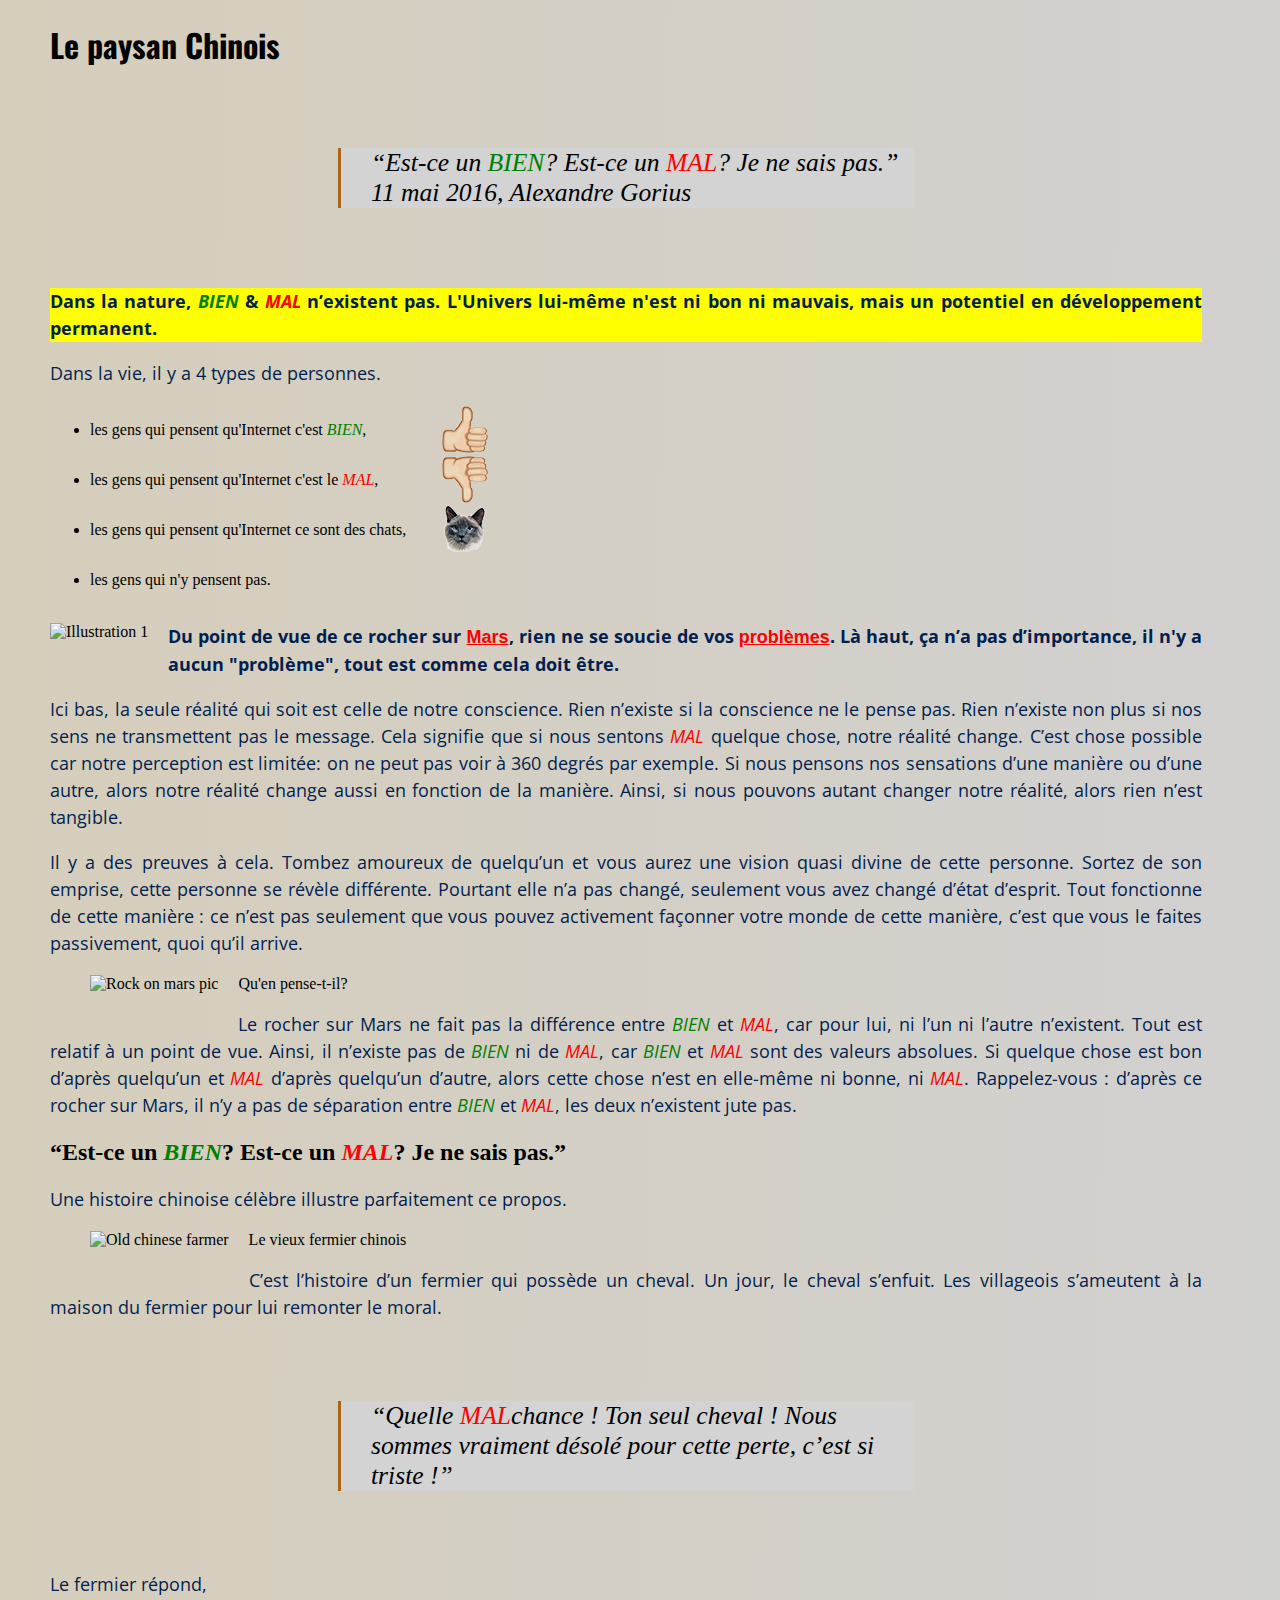
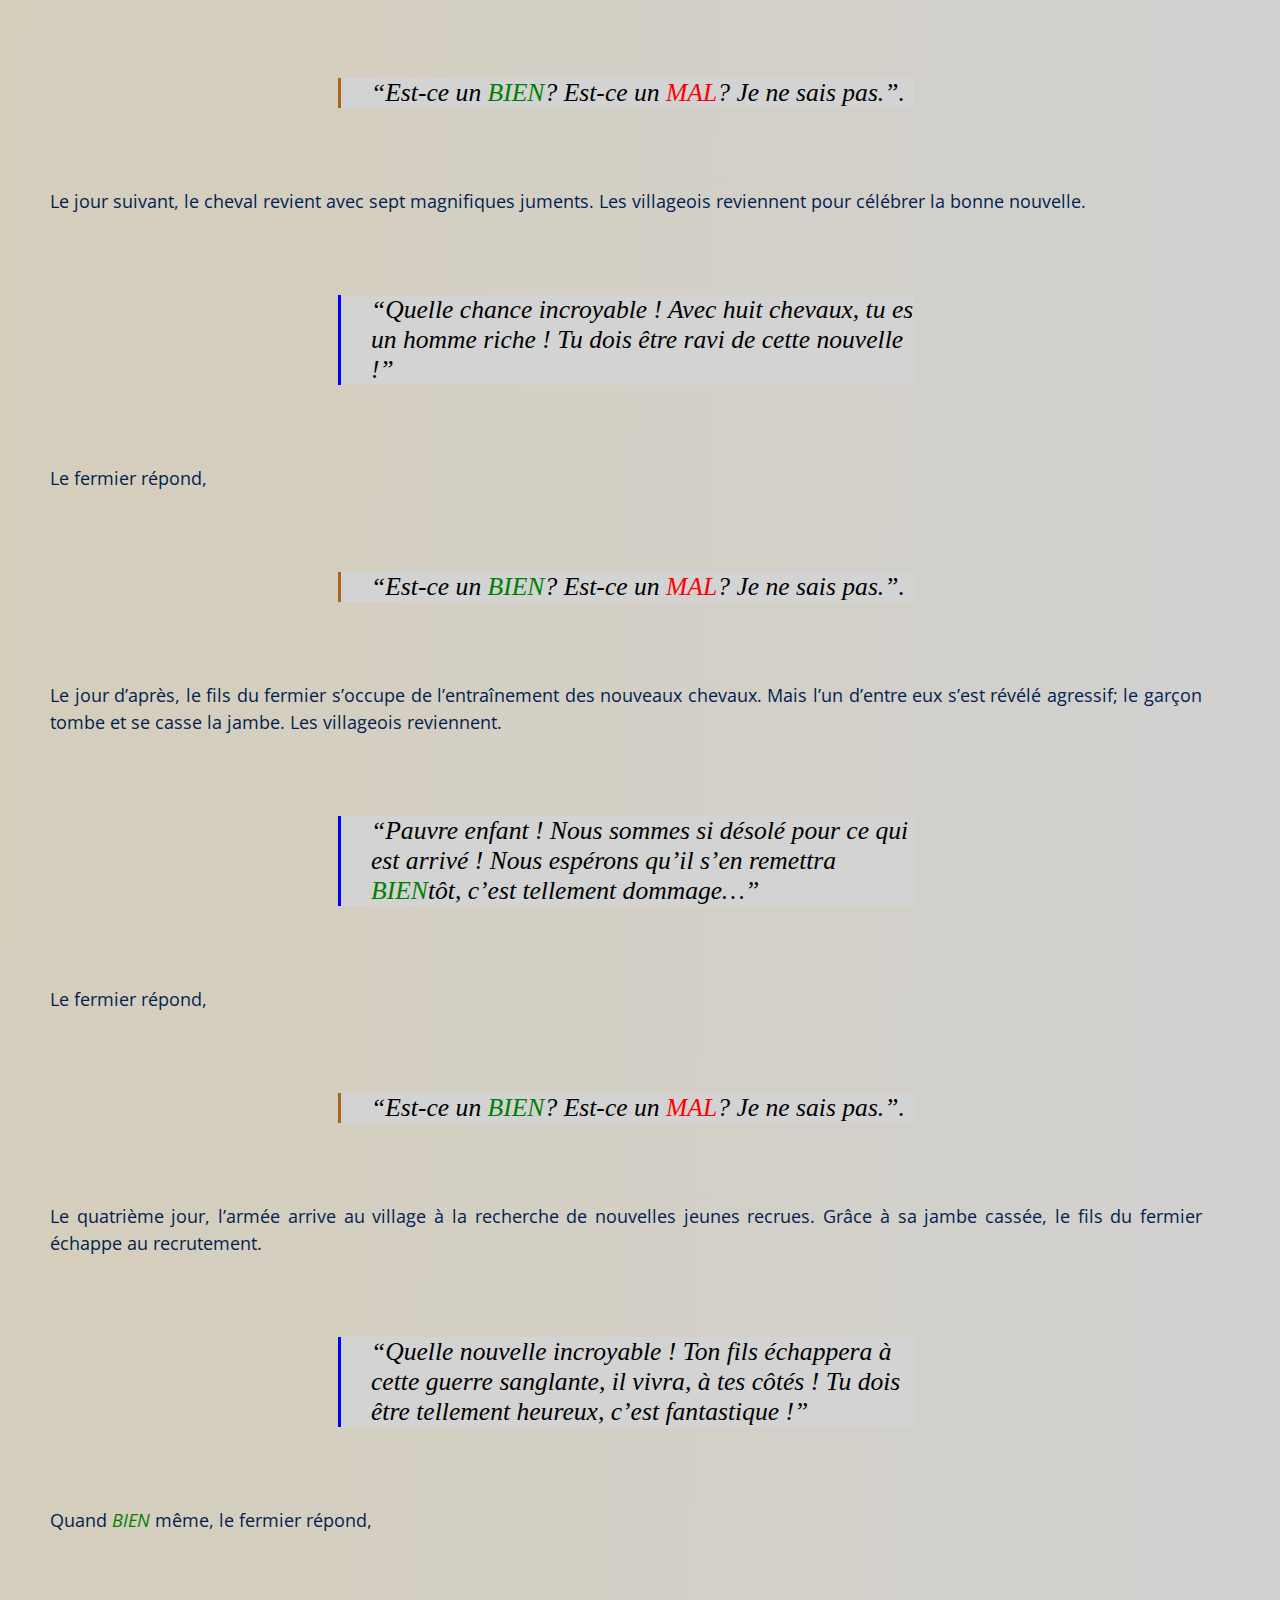
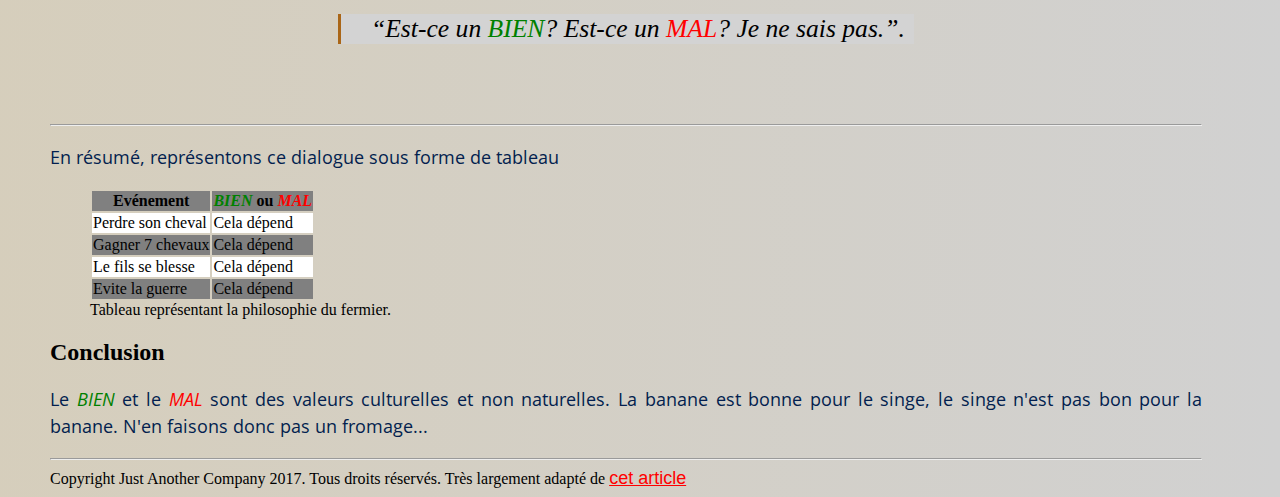
==== Semantic.html @ d0c6359b "synchro" ====
<!DOCTYPE html>
<html>
   <head>
      <title>Semantic HTML</title>
      <meta charset="utf-8" />
      <link rel="stylesheet" type="text/css" href="Semantic.css">
      <link href="https://fonts.googleapis.com/css2?family=Open+Sans:wght@300&family=Oswald:wght@500&display=swap" rel="stylesheet">
   </head>
   <body>
      <h1>Le paysan Chinois</h1>
      <header>
         <blockquote>
         <q>Est-ce un <em class="bien">bien</em>? Est-ce un <em class="mal">mal</em>? Je ne sais pas.</q>
         11 mai 2016, Alexandre Gorius</blockquote>
         
         <p id="yel">Dans la nature, <em class="bien">bien</em> & <em class="mal">mal</em> n’existent pas. L'Univers lui-même n'est ni bon ni mauvais, mais un potentiel en développement permanent.</p>

         <p>Dans la vie, il y a 4 types de personnes.
            <ul>
               <li class="thup">les gens qui pensent qu'Internet c'est <em class="bien">bien</em>,</li>
               <li class="thdn">les gens qui pensent qu'Internet c'est le <em class="mal">mal</em>,</li>
               <li class="cat">les gens qui pensent qu'Internet ce sont des chats,</li>
               <li>les gens qui n'y pensent pas.</li>
            </ul>
         </p>   
      </header>   

      <img src="https://cdn-images-1.medium.com/max/1000/1*2PCmLZyzQaF2pyKYkSTFpA.jpeg" alt="Illustration 1" />

      <p>Du point de vue de ce rocher sur <a href="https://en.wikipedia.org/wiki/Mars" title="Mars Wikipedia article" target="_blank">Mars</a>, rien ne se soucie de vos <a href="https://youtu.be/qo2q5idipT4" title="Problems ?" target="_blank">problèmes</a>. Là haut, ça n’a pas d’importance, il n'y a aucun "problème", tout est comme cela doit être.</p>

      <p>Ici bas, la seule réalité qui soit est celle de notre conscience. Rien n’existe si la conscience ne le pense pas. Rien n’existe non plus si nos sens ne transmettent pas le message. Cela signifie que si nous sentons <em class="mal">mal</em> quelque chose, notre réalité change. C’est chose possible car notre perception est limitée: on ne peut pas voir à 360 degrés par exemple. Si nous pensons nos sensations d’une manière ou d’une autre, alors notre réalité change aussi en fonction de la manière. Ainsi, si nous pouvons autant changer notre réalité, alors rien n’est tangible.</p>

      <p>Il y a des preuves à cela. Tombez amoureux de quelqu’un et vous aurez une vision quasi divine de cette personne. Sortez de son emprise, cette personne se révèle différente. Pourtant elle n’a pas changé, seulement vous avez changé d’état d’esprit. Tout fonctionne de cette manière : ce n’est pas seulement que vous pouvez activement façonner votre monde de cette manière, c’est que vous le faites passivement, quoi qu’il arrive.</p>

      <figure>
         <img src="http://static2.businessinsider.com/image/52fe8230eab8ea4275063b89/nasa-has-determined-where-the-mysterious-jelly-doughnut-rock-on-mars-came-from.jpg" alt="Rock on mars pic" />
         <figcaption>Qu'en pense-t-il?</figcaption>
      </figure>

      <p>Le rocher sur Mars ne fait pas la différence entre <em class="bien">bien</em> et <em class="mal">mal</em>, car pour lui, ni l’un ni l’autre n’existent.
      Tout est relatif à un point de vue. Ainsi, il n’existe pas de <em class="bien">bien</em> ni de <em class="mal">mal</em>, car <em class="bien">bien</em> et <em class="mal">mal</em> sont des valeurs absolues. Si quelque chose est bon d’après quelqu’un et <em class="mal">mal</em> d’après quelqu’un d’autre, alors cette chose n’est en elle-même ni bonne, ni <em class="mal">mal</em>. Rappelez-vous : d’après ce rocher sur Mars, il n’y a pas de séparation entre <em class="bien">bien</em> et <em class="mal">mal</em>, les deux n’existent jute pas.</p>

      <h2><q>Est-ce un <em class="bien">bien</em>? Est-ce un <em class="mal">mal</em>? Je ne sais pas.</q></h2>

      <p class="line">Une histoire chinoise célèbre illustre parfaitement ce propos.</p>

      <figure>
         <img src="https://cdn-images-1.medium.com/max/800/1*IQqkmPXYZuJViY5p-ymk0A.jpeg" alt="Old chinese farmer" />  
         <figcaption>Le vieux fermier chinois</figcaption>
      </figure>

      <p>C’est l’histoire d’un fermier qui possède un cheval. Un jour, le cheval s’enfuit. Les villageois s’ameutent à la maison du fermier pour lui remonter le moral.</p>

      <blockquote class="line" class="people">
         <q>Quelle <em class="mal">mal</em>chance ! Ton seul cheval ! Nous sommes vraiment désolé pour cette perte, c’est si triste !</q>
      </blockquote>

      <p>Le fermier répond, 
      <blockquote class="farmer">
         <q>Est-ce un <em class="bien">bien</em>? Est-ce un <em class="mal">mal</em>? Je ne sais pas.</q>.
      </blockquote>

      <p>Le jour suivant, le cheval revient avec sept magnifiques juments. Les villageois reviennent pour célébrer la bonne nouvelle.</p>

      <blockquote class="people">
         <q>Quelle chance incroyable ! Avec huit chevaux, tu es un homme riche ! Tu dois être ravi de cette nouvelle !</q>
      </blockquote>

      <p>Le fermier répond, 

      <blockquote class="farmer">
         <q>Est-ce un <em class="bien">bien</em>? Est-ce un <em class="mal">mal</em>? Je ne sais pas.</q>.
      </blockquote>

      <p>Le jour d’après, le fils du fermier s’occupe de l’entraînement des nouveaux chevaux. Mais l’un d’entre eux s’est révélé agressif; le garçon tombe et se casse la jambe. Les villageois reviennent.</p>

      <blockquote class="people">
         <q>Pauvre enfant ! Nous sommes si désolé pour ce qui est arrivé ! Nous espérons qu’il s’en remettra <em class="bien">bien</em>tôt, c’est tellement dommage…</q>
      </blockquote>

      <p>Le fermier répond, 
      <blockquote class="farmer">
         <q>Est-ce un <em class="bien">bien</em>? Est-ce un <em class="mal">mal</em>? Je ne sais pas.</q>.
      </blockquote>

      <p>Le quatrième jour, l’armée arrive au village à la recherche de nouvelles jeunes recrues. Grâce à sa jambe cassée, le fils du fermier échappe au recrutement.</p>

      <blockquote class="people">
         <q>Quelle nouvelle incroyable ! Ton fils échappera à cette guerre sanglante, il vivra, à tes côtés ! Tu dois être tellement heureux, c’est fantastique !</q>
      </blockquote>

      <p>Quand <em class="bien">bien</em> même, le fermier répond, 

      <blockquote class="farmer">
         <q>Est-ce un <em class="bien">bien</em>? Est-ce un <em class="mal">mal</em>? Je ne sais pas.</q>.
      </blockquote>

      <hr>

      <p>En résumé, représentons ce dialogue sous forme de tableau</p>

      <figure>
         <table>
            <tr class="grey">
               <th>Evénement</th>
               <th><em class="bien">bien</em> ou <em class="mal">mal</em></th>
            </tr>
            <tr class="white">
               <td>Perdre son cheval</td>
               <td>Cela dépend</td>
            </tr>
            <tr class="grey">
               <td>Gagner 7 chevaux</td>
               <td>Cela dépend</td>
            </tr>
            <tr class="white">
               <td>Le fils se blesse</td>
               <td>Cela dépend</td>
            </tr>
            <tr class="grey">
               <td>Evite la guerre</td>
               <td>Cela dépend</td>
            </tr>
         </table>
         <figcaption>Tableau représentant la philosophie du fermier.</figcaption>
         </figure>

   
   
      <h2>Conclusion</h2>

      <p>Le <em class="bien">bien</em> et le <em class="mal">mal</em> sont des valeurs culturelles et non naturelles. La banane est bonne pour le singe, le singe n'est pas bon pour la banane. N'en faisons donc pas un fromage...</p>

      <hr>

      <footer>Copyright Just Another Company 2017. Tous droits réservés. Très largement adapté de <a href="https://medium.com/scribe/il-ny-a-rien-de-bien-ni-de-mal-3d46a2d2e263" title="Click to visit article" target="_blank">cet article</a></footer>        
   
   </body>
</html>
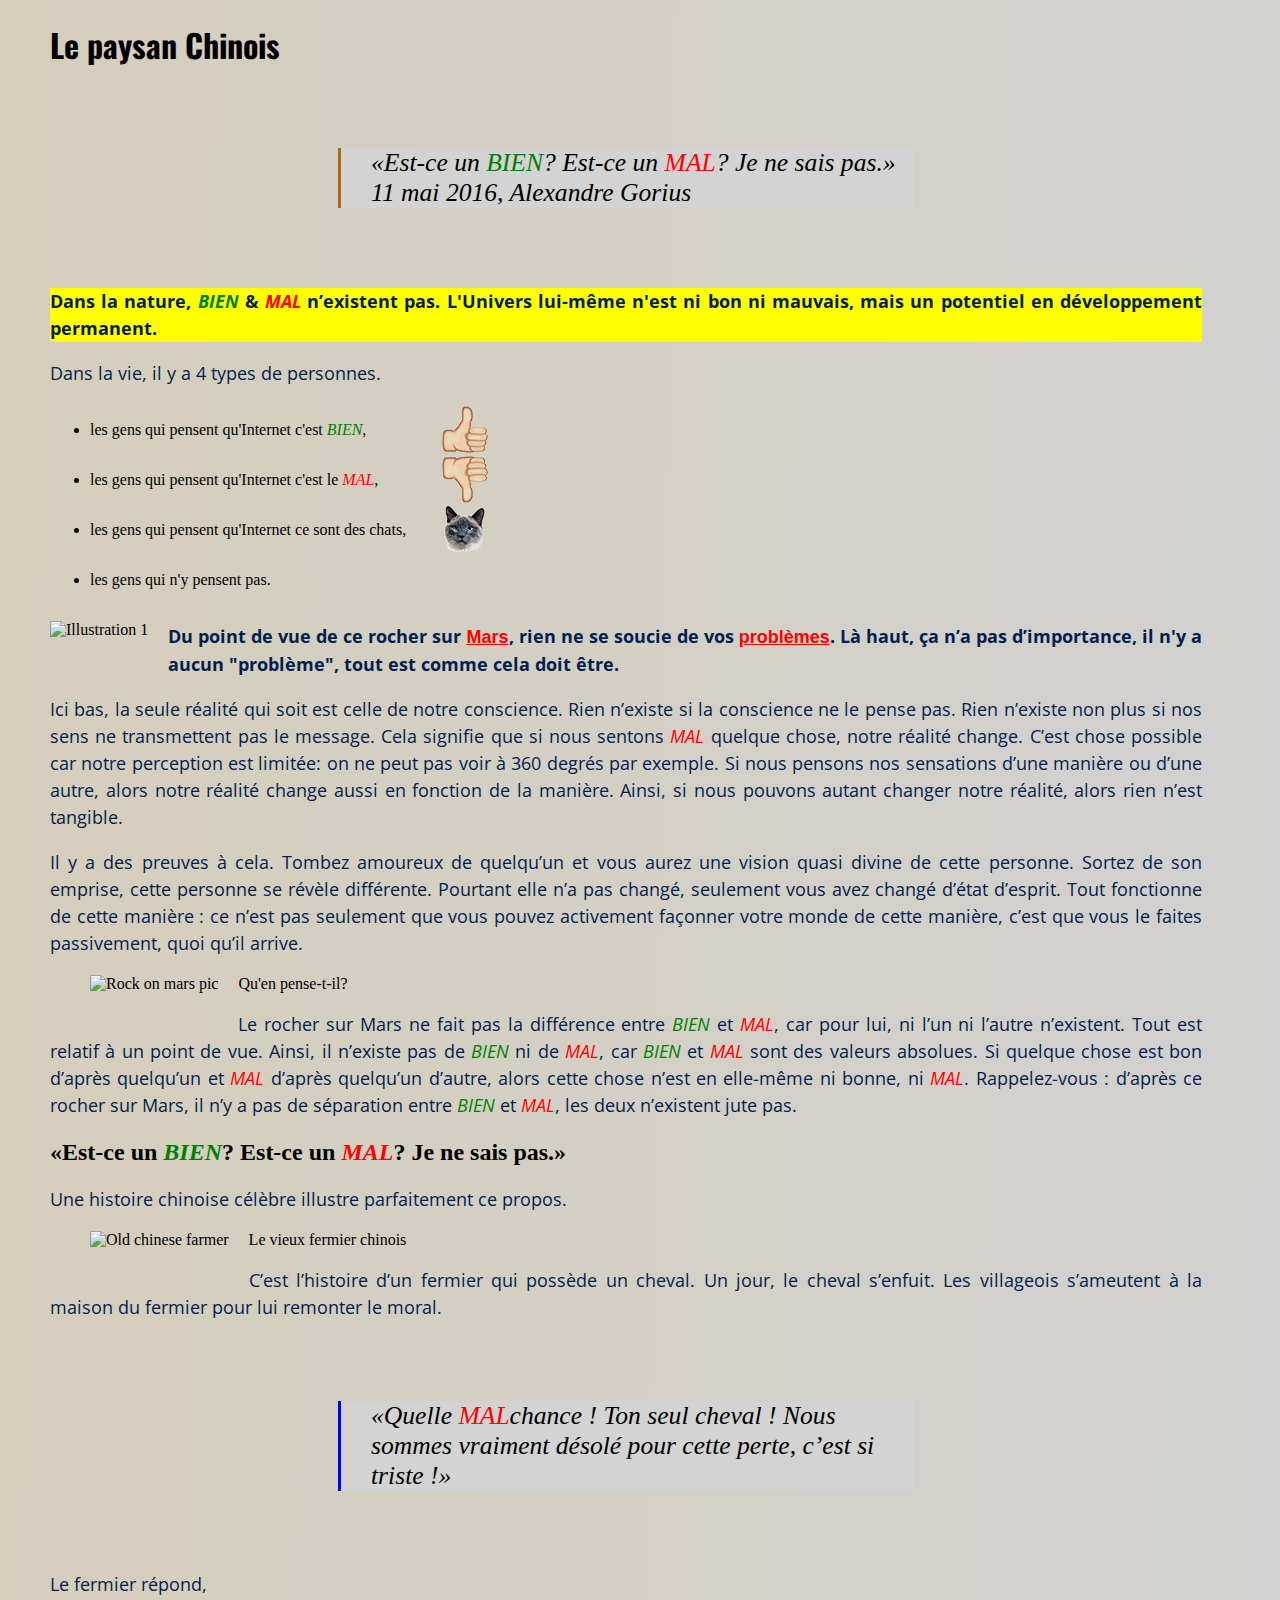
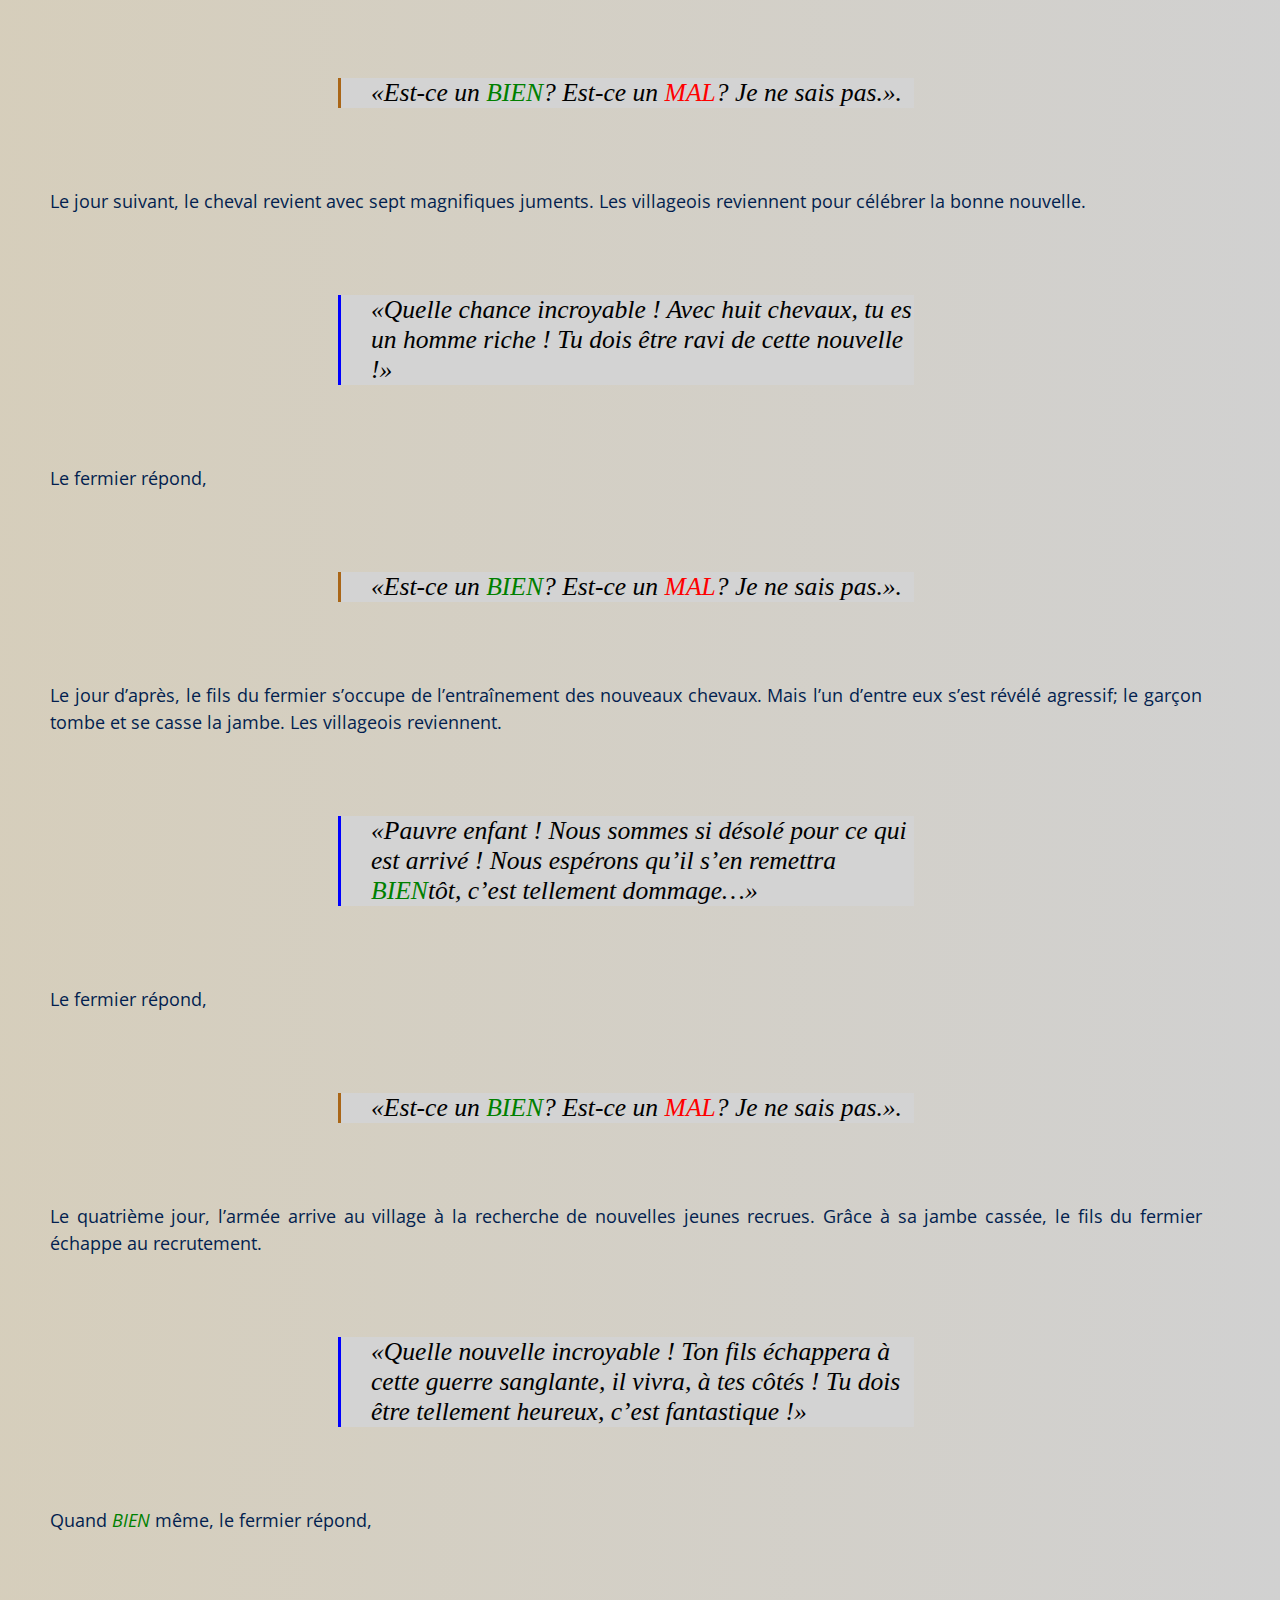
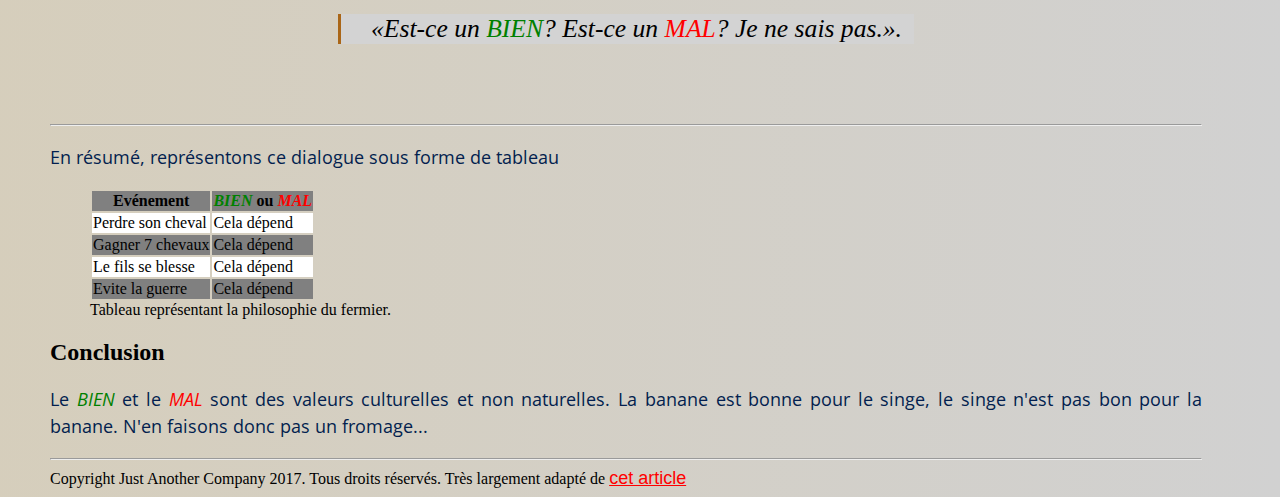
==== commit 1f63a9c0: "W3C check corrections" ====
--- a/Semantic.html
+++ b/Semantic.html
@@ -1,5 +1,5 @@
 <!DOCTYPE html>
-<html>
+<html lang="fr">
    <head>
       <title>Semantic HTML</title>
       <meta charset="utf-8" />
@@ -15,14 +15,14 @@
          
          <p id="yel">Dans la nature, <em class="bien">bien</em> & <em class="mal">mal</em> n’existent pas. L'Univers lui-même n'est ni bon ni mauvais, mais un potentiel en développement permanent.</p>
 
-         <p>Dans la vie, il y a 4 types de personnes.
+         <p>Dans la vie, il y a 4 types de personnes.</p> 
             <ul>
                <li class="thup">les gens qui pensent qu'Internet c'est <em class="bien">bien</em>,</li>
                <li class="thdn">les gens qui pensent qu'Internet c'est le <em class="mal">mal</em>,</li>
                <li class="cat">les gens qui pensent qu'Internet ce sont des chats,</li>
                <li>les gens qui n'y pensent pas.</li>
             </ul>
-         </p>   
+           
       </header>   
 
       <img src="https://cdn-images-1.medium.com/max/1000/1*2PCmLZyzQaF2pyKYkSTFpA.jpeg" alt="Illustration 1" />
@@ -52,7 +52,7 @@
 
       <p>C’est l’histoire d’un fermier qui possède un cheval. Un jour, le cheval s’enfuit. Les villageois s’ameutent à la maison du fermier pour lui remonter le moral.</p>
 
-      <blockquote class="line" class="people">
+      <blockquote class="people">
          <q>Quelle <em class="mal">mal</em>chance ! Ton seul cheval ! Nous sommes vraiment désolé pour cette perte, c’est si triste !</q>
       </blockquote>
 
